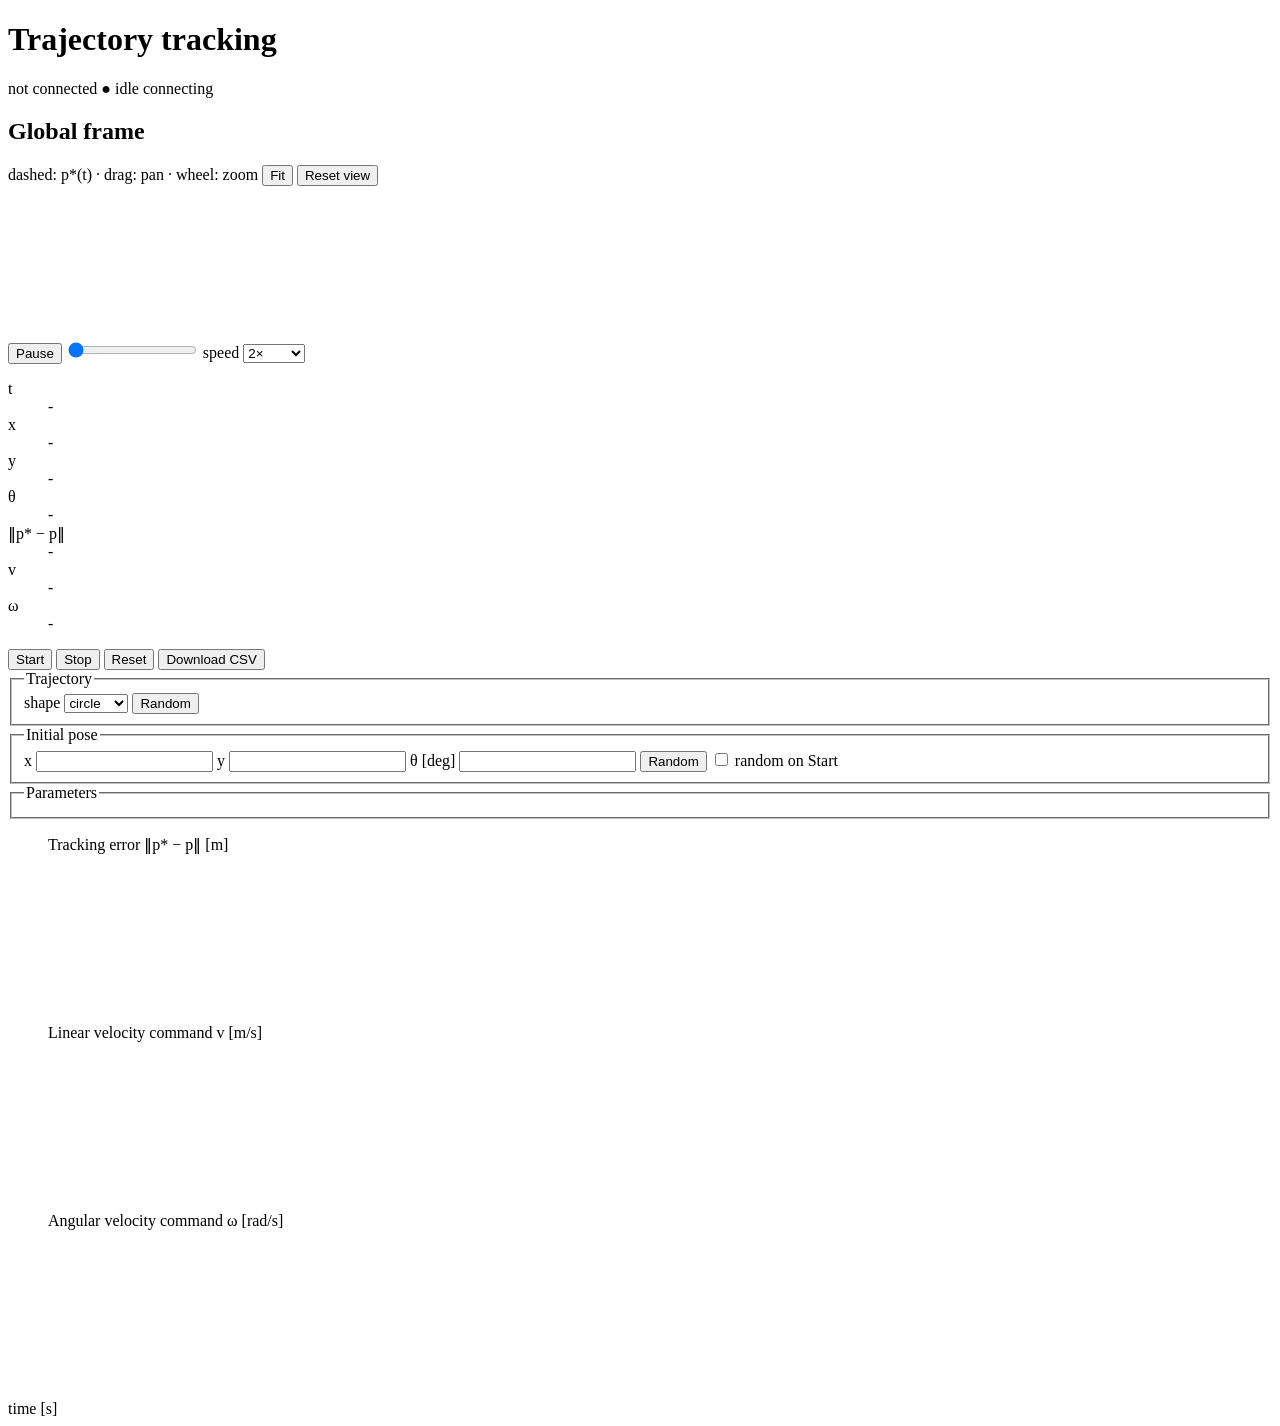
==== camslab_webui/camslab_webui/static/index.html @ 76c488de "Rename the packages to camslab, camslab_sim and camslab_webui gtg_ros is now camslab, gtg_sim is cam" ====
<!doctype html>
<html lang="en">
<head>
  <meta charset="utf-8">
  <meta name="viewport" content="width=device-width, initial-scale=1">
  <title>Trajectory tracking</title>
  <link rel="stylesheet" href="static/style.css">
</head>
<body>
  <header>
    <h1>Trajectory tracking</h1>
    <span id="backend" class="badge">not connected</span>
    <span id="status" class="status" data-state="idle">
      <span id="status-icon" aria-hidden="true">●</span>
      <span id="status-text">idle</span>
    </span>
    <span id="status-message" class="muted"></span>
    <span class="spacer"></span>
    <span id="conn" class="muted">connecting</span>
  </header>

  <main>
    <section class="card world-card">
      <div class="card-head">
        <h2>Global frame</h2>
        <span class="muted">dashed: p*(t) · drag: pan · wheel: zoom</span>
        <span class="spacer"></span>
        <button id="fit" type="button">Fit</button>
        <button id="view-reset" type="button">Reset view</button>
      </div>
      <div class="world-wrap"><canvas id="world"></canvas></div>
      <div id="playback" class="playback">
        <button id="play" type="button">Pause</button>
        <input id="scrub" type="range" min="0" max="0" value="0" aria-label="Playback position">
        <label>speed
          <select id="speed">
            <option value="1">1×</option>
            <option value="2" selected>2×</option>
            <option value="5">5×</option>
            <option value="0">instant</option>
          </select>
        </label>
      </div>
      <dl class="readout">
        <div><dt>t</dt><dd id="r-t">-</dd></div>
        <div><dt>x</dt><dd id="r-x">-</dd></div>
        <div><dt>y</dt><dd id="r-y">-</dd></div>
        <div><dt>θ</dt><dd id="r-th">-</dd></div>
        <div><dt>‖p* − p‖</dt><dd id="r-d">-</dd></div>
        <div><dt>v</dt><dd id="r-v">-</dd></div>
        <div><dt>ω</dt><dd id="r-w">-</dd></div>
      </dl>
    </section>

    <section class="side">
      <div class="card">
        <div class="buttons">
          <button id="start" type="button" class="primary">Start</button>
          <button id="stop" type="button" class="danger">Stop</button>
          <button id="reset" type="button">Reset</button>
          <span class="spacer"></span>
          <button id="csv" type="button">Download CSV</button>
        </div>
        <div class="fields">
          <fieldset>
            <legend>Trajectory</legend>
            <label>shape
              <select id="shape">
                <option value="circle">circle</option>
                <option value="gerono">gerono</option>
              </select>
            </label>
            <button id="traj-random" type="button">Random</button>
          </fieldset>
          <fieldset id="initial-set">
            <legend>Initial pose</legend>
            <label>x <input id="init-x" type="number" step="0.1"></label>
            <label>y <input id="init-y" type="number" step="0.1"></label>
            <label>θ [deg] <input id="init-th" type="number" step="5"></label>
            <button id="init-random" type="button">Random</button>
            <label><input id="init-random-on-start" type="checkbox"> random on Start</label>
          </fieldset>
          <fieldset>
            <legend>Parameters</legend>
            <div id="params" class="params"></div>
          </fieldset>
        </div>
      </div>

      <div class="card plots">
        <label id="robot-pick" class="robot-pick" hidden>Plots for
          <select id="robot-select"></select>
        </label>
        <figure>
          <figcaption>Tracking error ‖p* − p‖ [m]</figcaption>
          <canvas id="plot-dist" class="plot"></canvas>
        </figure>
        <figure>
          <figcaption>Linear velocity command v [m/s]</figcaption>
          <canvas id="plot-v" class="plot"></canvas>
        </figure>
        <figure>
          <figcaption>Angular velocity command ω [rad/s]</figcaption>
          <canvas id="plot-w" class="plot"></canvas>
        </figure>
        <div class="muted axis-note">time [s]</div>
      </div>
    </section>
  </main>

  <div id="tooltip" class="tooltip" hidden></div>
  <script src="static/app.js"></script>
</body>
</html>
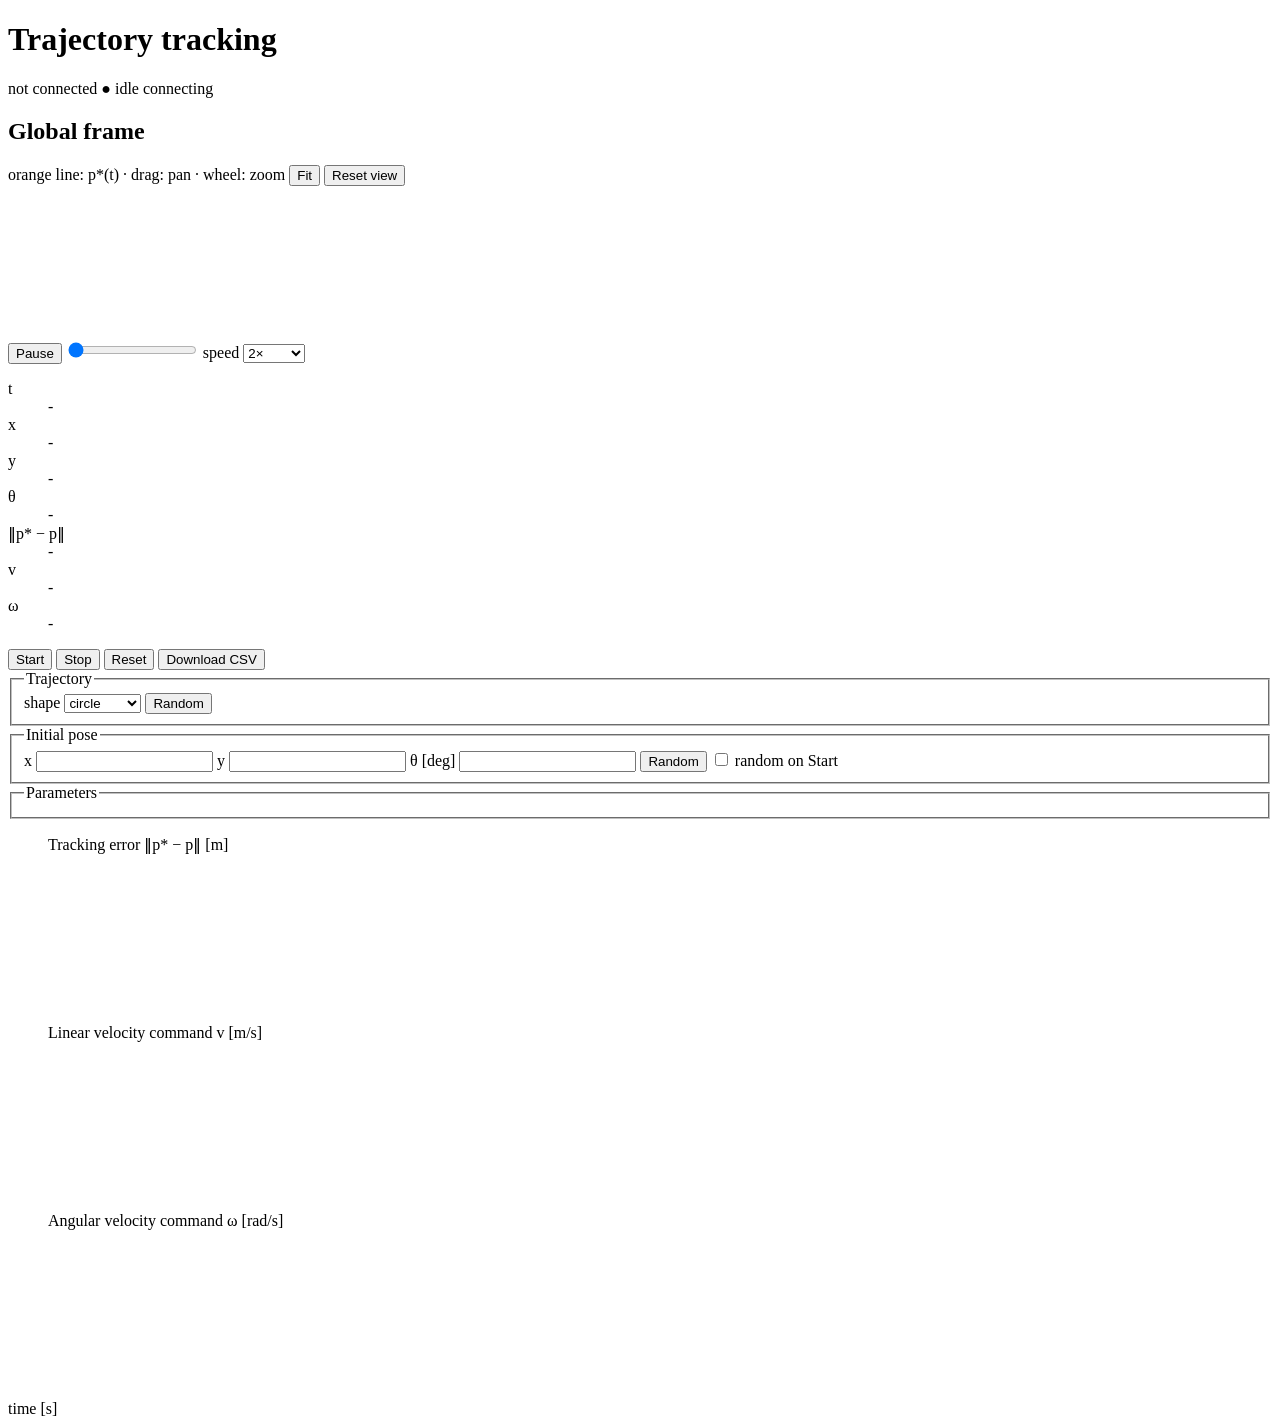
==== commit f191cac4: "Add the safety polytope, the RoboMaster S1 launch and the estimation exercise Split the launch setti" ====
--- a/camslab_webui/camslab_webui/static/index.html
+++ b/camslab_webui/camslab_webui/static/index.html
@@ -23,7 +23,7 @@
     <section class="card world-card">
       <div class="card-head">
         <h2>Global frame</h2>
-        <span class="muted">dashed: p*(t) · drag: pan · wheel: zoom</span>
+        <span class="muted">orange line: p*(t) · drag: pan · wheel: zoom</span>
         <span class="spacer"></span>
         <button id="fit" type="button">Fit</button>
         <button id="view-reset" type="button">Reset view</button>
@@ -68,9 +68,20 @@
               <select id="shape">
                 <option value="circle">circle</option>
                 <option value="gerono">gerono</option>
+                <option value="ellipse">ellipse</option>
+                <option value="rectangle">rectangle</option>
+                <option value="spline">spline</option>
               </select>
             </label>
             <button id="traj-random" type="button">Random</button>
+          </fieldset>
+          <fieldset id="spline-set" hidden>
+            <legend>Spline control points</legend>
+            <label><input id="spline-edit" type="checkbox"> edit</label>
+            <button id="spline-undo" type="button">Undo</button>
+            <button id="spline-clear" type="button">Clear</button>
+            <button id="spline-apply" type="button" class="primary">Apply</button>
+            <div id="spline-info" class="muted poly-info"></div>
           </fieldset>
           <fieldset id="initial-set">
             <legend>Initial pose</legend>
@@ -79,6 +90,16 @@
             <label>θ [deg] <input id="init-th" type="number" step="5"></label>
             <button id="init-random" type="button">Random</button>
             <label><input id="init-random-on-start" type="checkbox"> random on Start</label>
+          </fieldset>
+          <fieldset id="polytope-set" hidden>
+            <legend>Safety polytope</legend>
+            <label><input id="poly-edit" type="checkbox"> edit</label>
+            <button id="poly-add-robot" type="button">Add robot position</button>
+            <button id="poly-undo" type="button">Undo</button>
+            <button id="poly-clear" type="button">Clear</button>
+            <label>margin [m] <input id="poly-margin" type="number" step="0.05" min="0"></label>
+            <button id="poly-apply" type="button" class="primary">Apply and save</button>
+            <div id="poly-info" class="muted poly-info"></div>
           </fieldset>
           <fieldset>
             <legend>Parameters</legend>
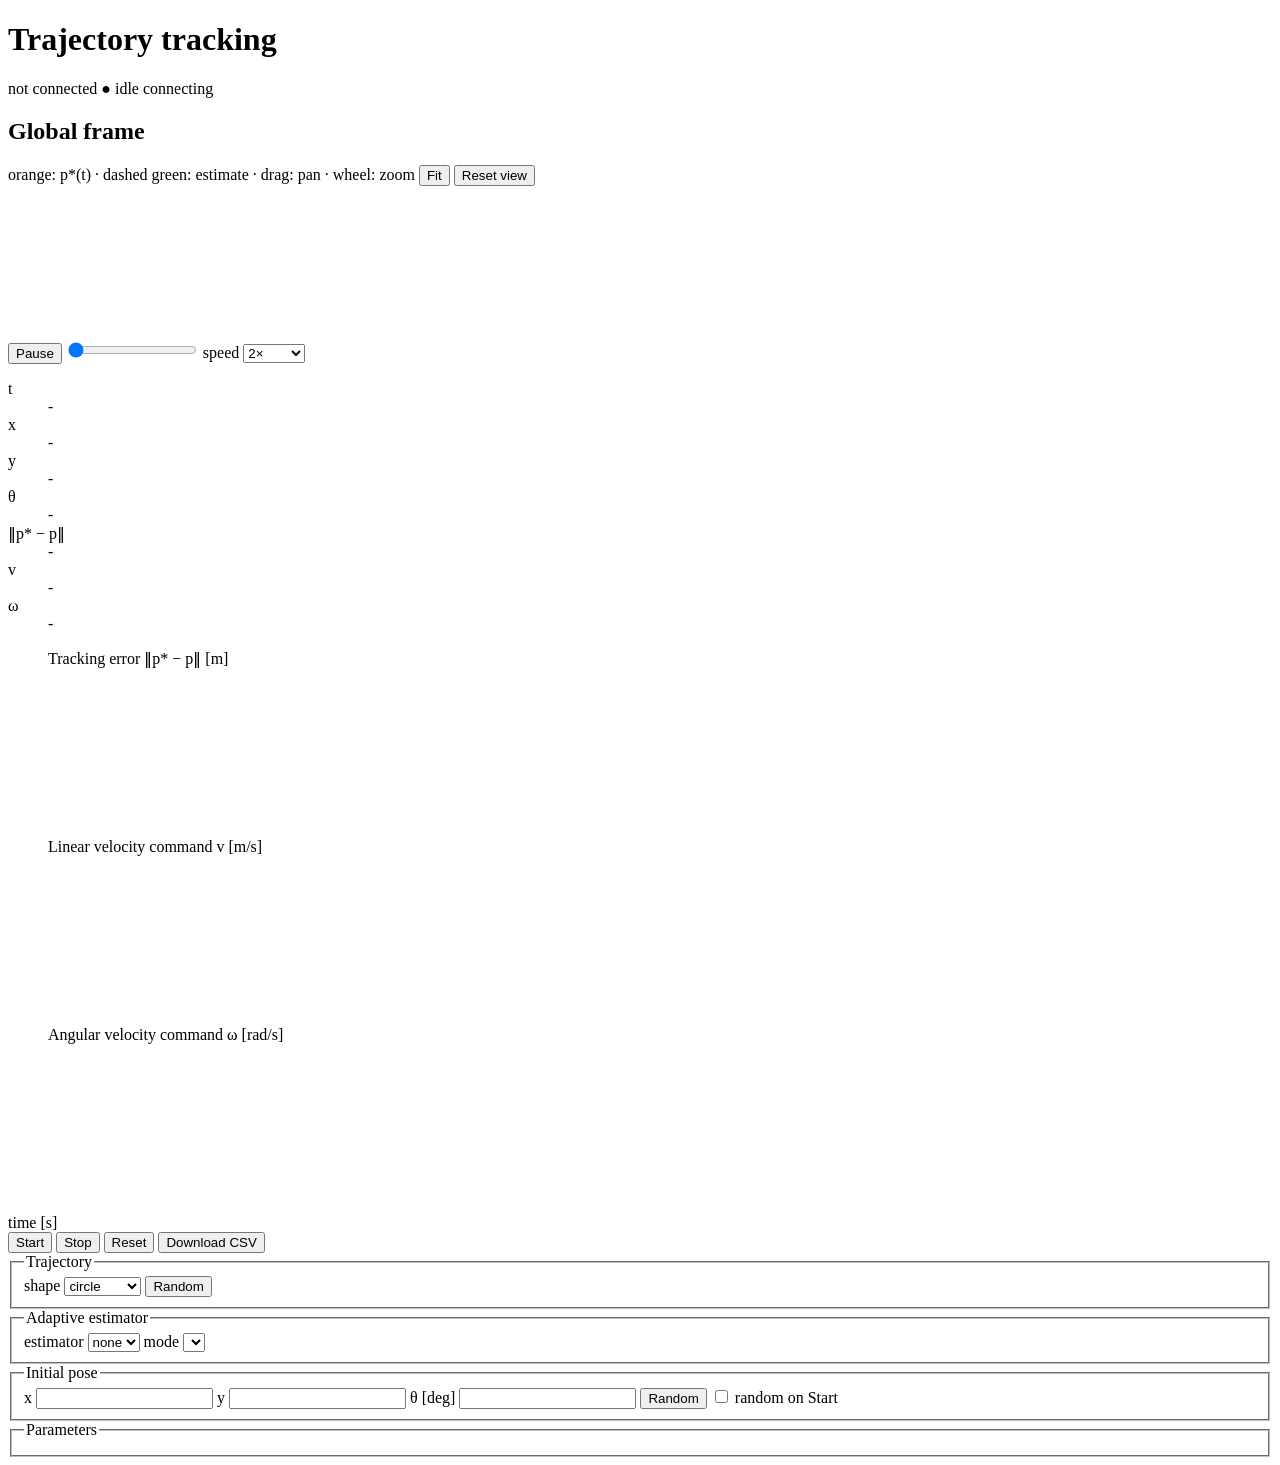
==== commit c71c01bb: "Port camslab to Python and add adaptive estimators - camslab is now an ament_python package. The con" ====
--- a/camslab_webui/camslab_webui/static/index.html
+++ b/camslab_webui/camslab_webui/static/index.html
@@ -20,10 +20,11 @@
   </header>
 
   <main>
+    <div class="main-col">
     <section class="card world-card">
       <div class="card-head">
         <h2>Global frame</h2>
-        <span class="muted">orange line: p*(t) · drag: pan · wheel: zoom</span>
+        <span class="muted">orange: p*(t) · dashed green: estimate · drag: pan · wheel: zoom</span>
         <span class="spacer"></span>
         <button id="fit" type="button">Fit</button>
         <button id="view-reset" type="button">Reset view</button>
@@ -51,6 +52,31 @@
         <div><dt>ω</dt><dd id="r-w">-</dd></div>
       </dl>
     </section>
+    <section class="card plots">
+      <label id="robot-pick" class="robot-pick" hidden>Plots for
+        <select id="robot-select"></select>
+      </label>
+      <div class="plot-grid">
+        <figure>
+          <figcaption>Tracking error ‖p* − p‖ [m]</figcaption>
+          <canvas id="plot-dist" class="plot"></canvas>
+        </figure>
+        <figure id="estimates-figure" hidden>
+          <figcaption>Estimates <span id="estimate-legend" class="legend"></span></figcaption>
+          <canvas id="plot-estimates" class="plot"></canvas>
+        </figure>
+        <figure>
+          <figcaption>Linear velocity command v [m/s]</figcaption>
+          <canvas id="plot-v" class="plot"></canvas>
+        </figure>
+        <figure>
+          <figcaption>Angular velocity command ω [rad/s]</figcaption>
+          <canvas id="plot-w" class="plot"></canvas>
+        </figure>
+      </div>
+      <div class="muted axis-note">time [s]</div>
+    </section>
+    </div>
 
     <section class="side">
       <div class="card">
@@ -74,6 +100,16 @@
               </select>
             </label>
             <button id="traj-random" type="button">Random</button>
+          </fieldset>
+          <fieldset id="adaptive-set">
+            <legend>Adaptive estimator</legend>
+            <label>estimator
+              <select id="adaptive-estimator"><option value="">none</option></select>
+            </label>
+            <label>mode
+              <select id="adaptive-mode"></select>
+            </label>
+            <div id="adaptive-info" class="muted poly-info"></div>
           </fieldset>
           <fieldset id="spline-set" hidden>
             <legend>Spline control points</legend>
@@ -108,24 +144,6 @@
         </div>
       </div>
 
-      <div class="card plots">
-        <label id="robot-pick" class="robot-pick" hidden>Plots for
-          <select id="robot-select"></select>
-        </label>
-        <figure>
-          <figcaption>Tracking error ‖p* − p‖ [m]</figcaption>
-          <canvas id="plot-dist" class="plot"></canvas>
-        </figure>
-        <figure>
-          <figcaption>Linear velocity command v [m/s]</figcaption>
-          <canvas id="plot-v" class="plot"></canvas>
-        </figure>
-        <figure>
-          <figcaption>Angular velocity command ω [rad/s]</figcaption>
-          <canvas id="plot-w" class="plot"></canvas>
-        </figure>
-        <div class="muted axis-note">time [s]</div>
-      </div>
     </section>
   </main>
 
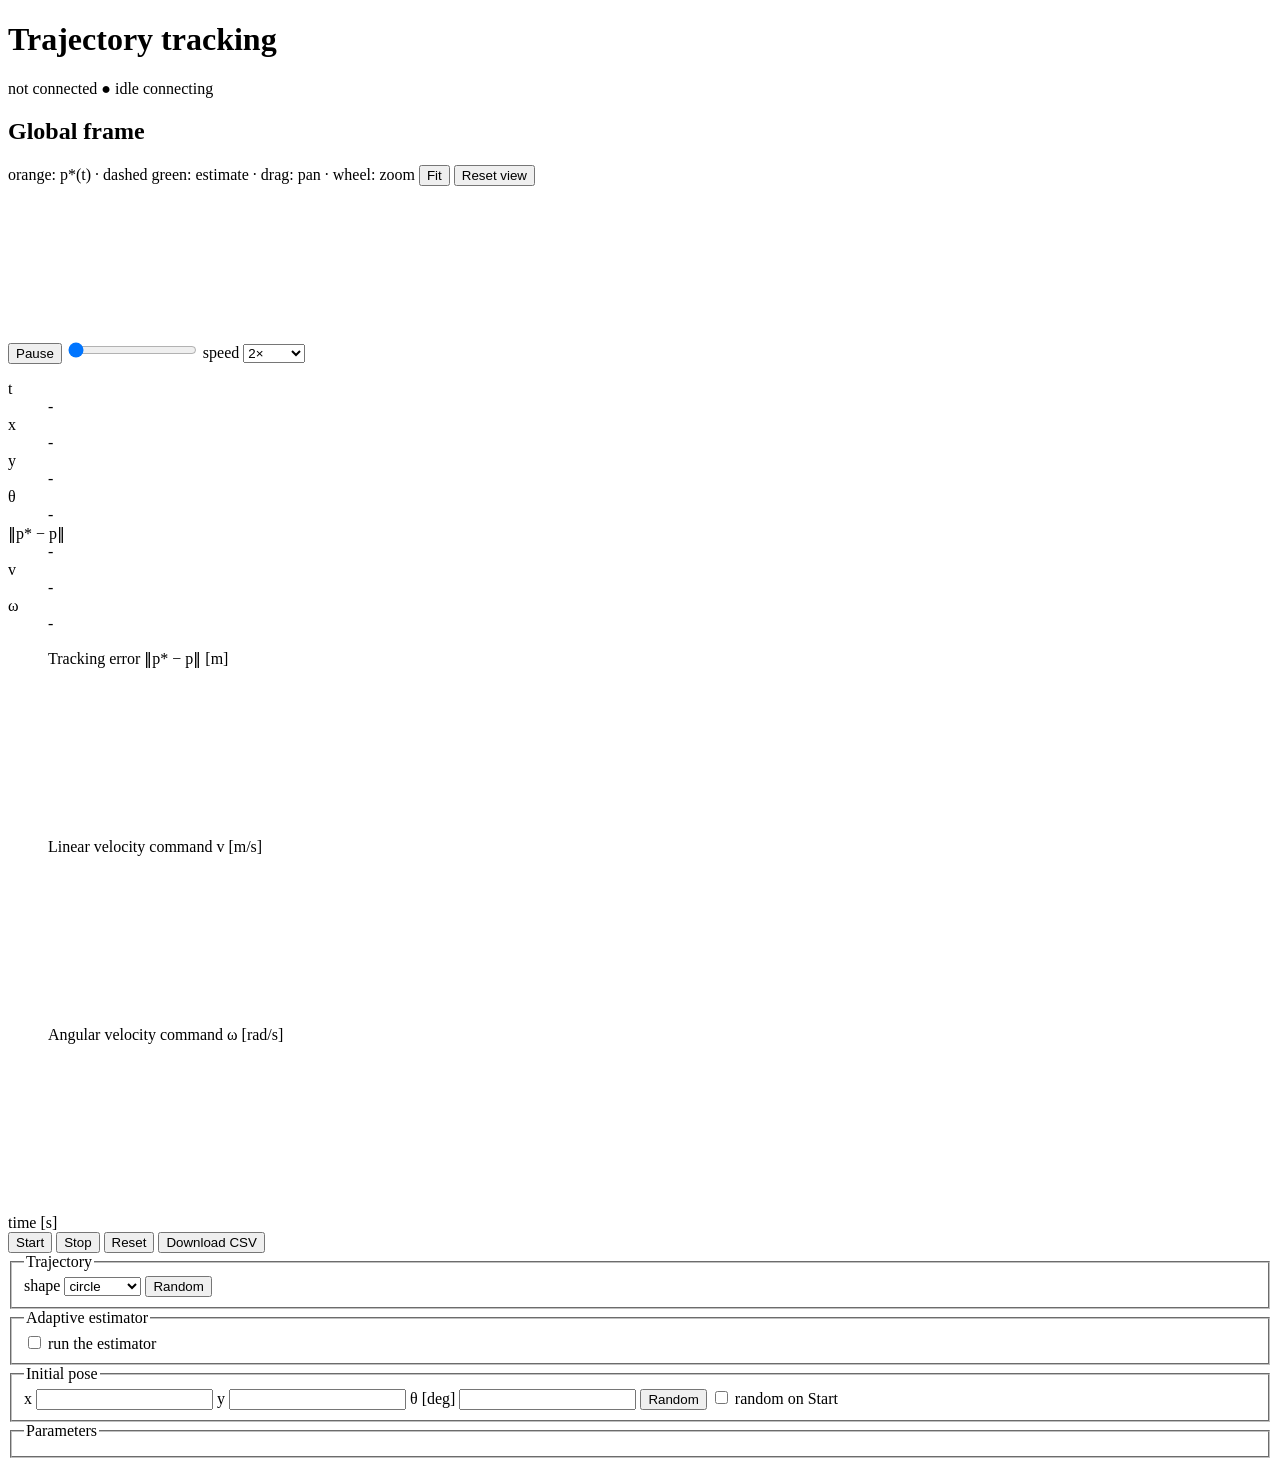
==== commit c47317f3: "Keep the adaptive estimator to the method on the slides - Fold camslab.adaptive into one module, ada" ====
--- a/camslab_webui/camslab_webui/static/index.html
+++ b/camslab_webui/camslab_webui/static/index.html
@@ -62,7 +62,7 @@
           <canvas id="plot-dist" class="plot"></canvas>
         </figure>
         <figure id="estimates-figure" hidden>
-          <figcaption>Estimates <span id="estimate-legend" class="legend"></span></figcaption>
+          <figcaption>Estimates, dashed: true circle at the closest point <span id="estimate-legend" class="legend"></span></figcaption>
           <canvas id="plot-estimates" class="plot"></canvas>
         </figure>
         <figure>
@@ -103,13 +103,7 @@
           </fieldset>
           <fieldset id="adaptive-set">
             <legend>Adaptive estimator</legend>
-            <label>estimator
-              <select id="adaptive-estimator"><option value="">none</option></select>
-            </label>
-            <label>mode
-              <select id="adaptive-mode"></select>
-            </label>
-            <div id="adaptive-info" class="muted poly-info"></div>
+            <label><input id="adaptive-on" type="checkbox"> run the estimator</label>
           </fieldset>
           <fieldset id="spline-set" hidden>
             <legend>Spline control points</legend>
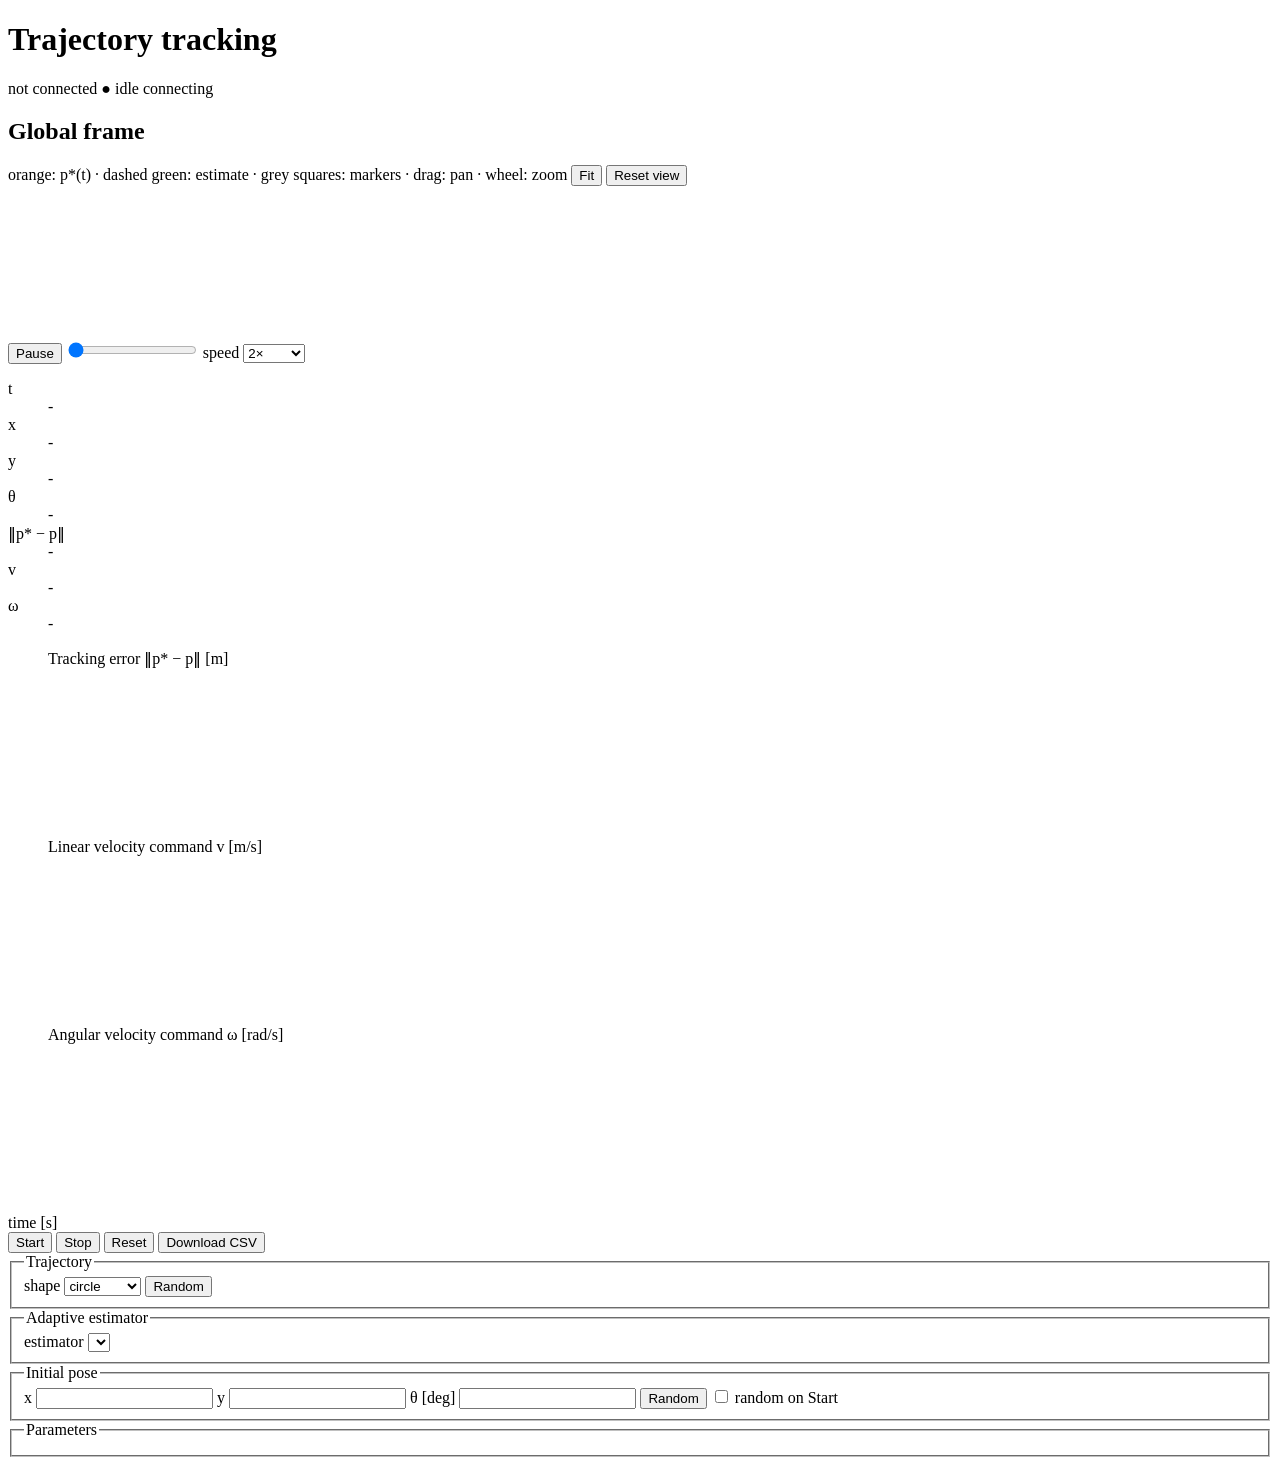
==== commit 735a4162: "Add the fiducial surveying estimator camslab.fiducial implements Choopojcharoen and Fidan, "Simultan" ====
--- a/camslab_webui/camslab_webui/static/index.html
+++ b/camslab_webui/camslab_webui/static/index.html
@@ -24,7 +24,7 @@
     <section class="card world-card">
       <div class="card-head">
         <h2>Global frame</h2>
-        <span class="muted">orange: p*(t) · dashed green: estimate · drag: pan · wheel: zoom</span>
+        <span class="muted">orange: p*(t) · dashed green: estimate · grey squares: markers · drag: pan · wheel: zoom</span>
         <span class="spacer"></span>
         <button id="fit" type="button">Fit</button>
         <button id="view-reset" type="button">Reset view</button>
@@ -62,7 +62,7 @@
           <canvas id="plot-dist" class="plot"></canvas>
         </figure>
         <figure id="estimates-figure" hidden>
-          <figcaption>Estimates, dashed: true circle at the closest point <span id="estimate-legend" class="legend"></span></figcaption>
+          <figcaption>Estimates, dashed: true values <span id="estimate-legend" class="legend"></span></figcaption>
           <canvas id="plot-estimates" class="plot"></canvas>
         </figure>
         <figure>
@@ -103,7 +103,7 @@
           </fieldset>
           <fieldset id="adaptive-set">
             <legend>Adaptive estimator</legend>
-            <label><input id="adaptive-on" type="checkbox"> run the estimator</label>
+            <label>estimator <select id="adaptive-kind"></select></label>
           </fieldset>
           <fieldset id="spline-set" hidden>
             <legend>Spline control points</legend>
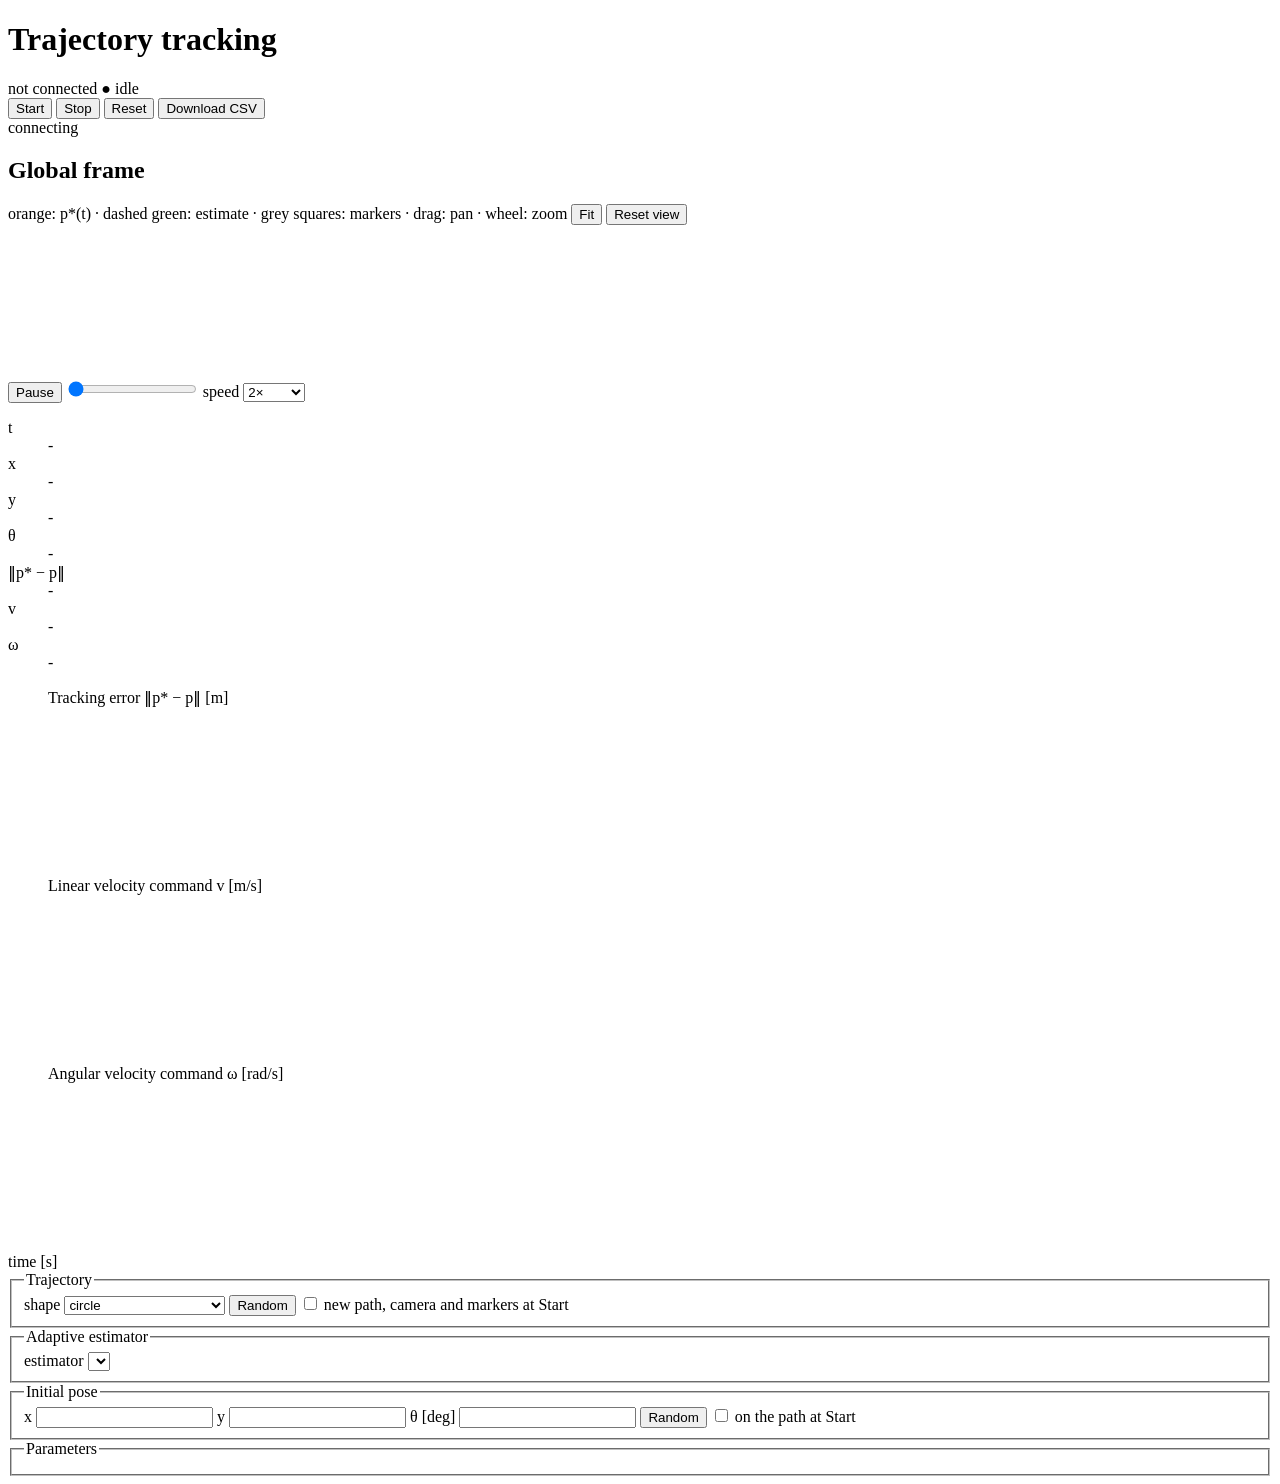
==== commit fe018114: "Plot the paper's errors, add the bow tie, run the Python sim live Web UI: the fiducial estimator's p" ====
--- a/camslab_webui/camslab_webui/static/index.html
+++ b/camslab_webui/camslab_webui/static/index.html
@@ -15,12 +15,16 @@
       <span id="status-text">idle</span>
     </span>
     <span id="status-message" class="muted"></span>
-    <span class="spacer"></span>
+    <div class="buttons">
+      <button id="start" type="button" class="primary">Start</button>
+      <button id="stop" type="button" class="danger">Stop</button>
+      <button id="reset" type="button">Reset</button>
+      <button id="csv" type="button">Download CSV</button>
+    </div>
     <span id="conn" class="muted">connecting</span>
   </header>
 
   <main>
-    <div class="main-col">
     <section class="card world-card">
       <div class="card-head">
         <h2>Global frame</h2>
@@ -51,19 +55,24 @@
         <div><dt>v</dt><dd id="r-v">-</dd></div>
         <div><dt>ω</dt><dd id="r-w">-</dd></div>
       </dl>
+      <dl class="readout" id="camera-readout" hidden>
+        <div><dt>camera t_X estimate [m]</dt><dd id="r-tx-hat">-</dd></div>
+        <div><dt>camera t_X true [m]</dt><dd id="r-tx-true">-</dd></div>
+        <div><dt>camera x estimate</dt><dd id="r-x-hat">-</dd></div>
+        <div><dt>camera x true</dt><dd id="r-x-true">-</dd></div>
+        <div><dt>‖t̃X‖</dt><dd id="r-e-tx">-</dd></div>
+        <div><dt>‖x̃‖</dt><dd id="r-e-x">-</dd></div>
+      </dl>
     </section>
     <section class="card plots">
       <label id="robot-pick" class="robot-pick" hidden>Plots for
         <select id="robot-select"></select>
       </label>
       <div class="plot-grid">
+        <div id="adaptive-plots"></div>
         <figure>
           <figcaption>Tracking error ‖p* − p‖ [m]</figcaption>
           <canvas id="plot-dist" class="plot"></canvas>
-        </figure>
-        <figure id="estimates-figure" hidden>
-          <figcaption>Estimates, dashed: true values <span id="estimate-legend" class="legend"></span></figcaption>
-          <canvas id="plot-estimates" class="plot"></canvas>
         </figure>
         <figure>
           <figcaption>Linear velocity command v [m/s]</figcaption>
@@ -76,17 +85,9 @@
       </div>
       <div class="muted axis-note">time [s]</div>
     </section>
-    </div>
 
     <section class="side">
       <div class="card">
-        <div class="buttons">
-          <button id="start" type="button" class="primary">Start</button>
-          <button id="stop" type="button" class="danger">Stop</button>
-          <button id="reset" type="button">Reset</button>
-          <span class="spacer"></span>
-          <button id="csv" type="button">Download CSV</button>
-        </div>
         <div class="fields">
           <fieldset>
             <legend>Trajectory</legend>
@@ -96,10 +97,12 @@
                 <option value="gerono">gerono</option>
                 <option value="ellipse">ellipse</option>
                 <option value="rectangle">rectangle</option>
+                <option value="bowtie">bowtie (double triangle)</option>
                 <option value="spline">spline</option>
               </select>
             </label>
             <button id="traj-random" type="button">Random</button>
+            <label><input id="traj-random-on-start" type="checkbox"> new path, camera and markers at Start</label>
           </fieldset>
           <fieldset id="adaptive-set">
             <legend>Adaptive estimator</legend>
@@ -119,7 +122,7 @@
             <label>y <input id="init-y" type="number" step="0.1"></label>
             <label>θ [deg] <input id="init-th" type="number" step="5"></label>
             <button id="init-random" type="button">Random</button>
-            <label><input id="init-random-on-start" type="checkbox"> random on Start</label>
+            <label><input id="init-on-path" type="checkbox"> on the path at Start</label>
           </fieldset>
           <fieldset id="polytope-set" hidden>
             <legend>Safety polytope</legend>
